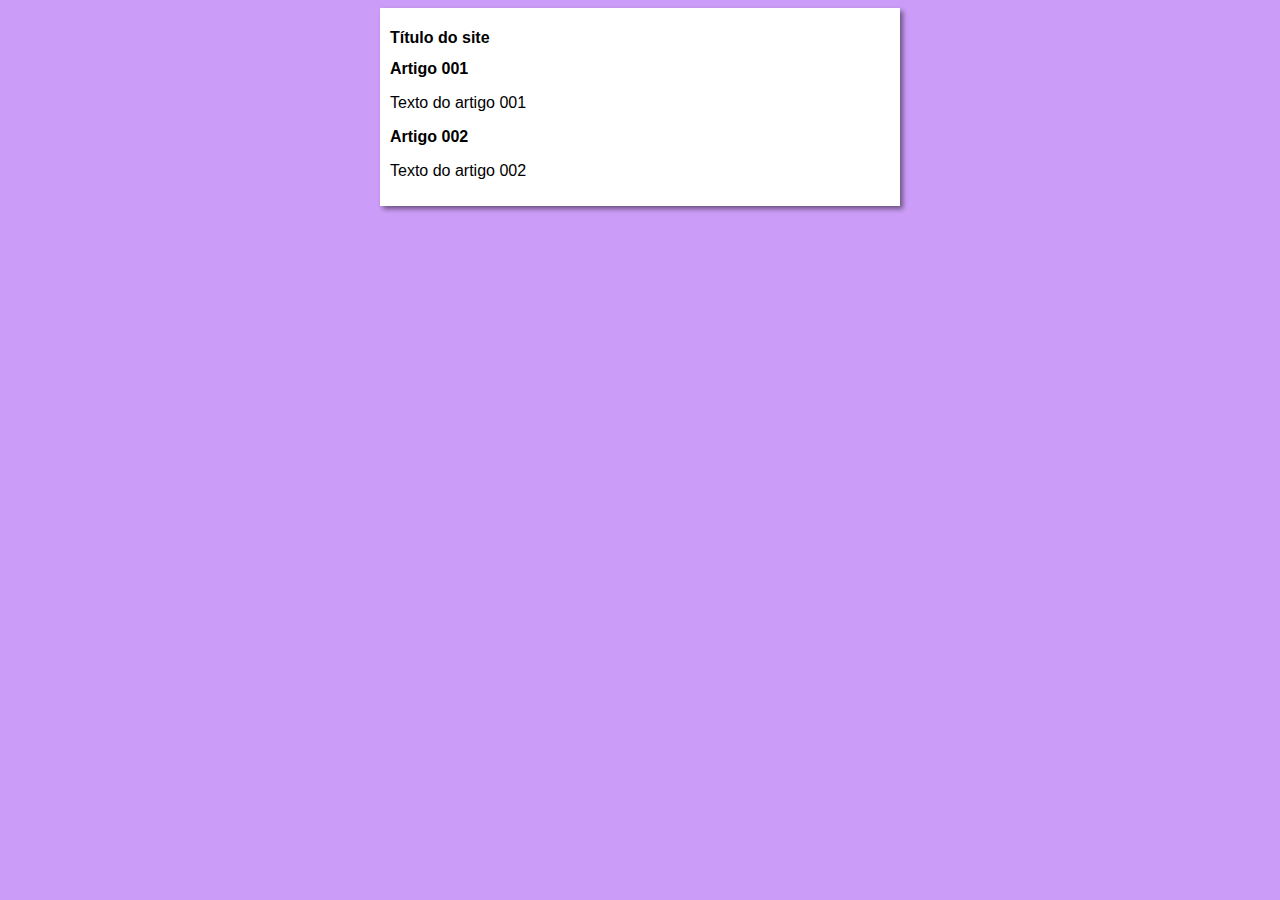
==== index.html @ 3fa58da0 "Iniciei o Design" ====
<!DOCTYPE html>
<html lang="pt-br">
<head>
    <meta charset="UTF-8">
    <meta http-equiv="X-UA-Compatible" content="IE=edge">
    <meta name="viewport" content="width=device-width, initial-scale=1.0">
    <title>Projeto Site</title>
    <link rel="stylesheet" href="estilo/style.css">
</head>
<body>
    <main>
        <header>
            <h1>Título do site</h1>
        </header>
        <article>
            <h2>Artigo 001</h2>
            <p>Texto do artigo 001</p>
        </article>
        <article>
            <h2>Artigo 002</h2>
            <p>Texto do artigo 002</p>
        </article>
    </main>
    
</body>
</html>
---- estilo/style.css ----
* {
    font-family: Arial, Helvetica, sans-serif;
    font-size: 16px;
}

body {
    background-color: rgb(204, 157, 248);
}

main {
    background-color: white;
    width: 500px;
    margin: auto;
    padding: 10px;
    box-shadow: 3px 3px 5px rgba(0, 0 , 0, 0.473);
}
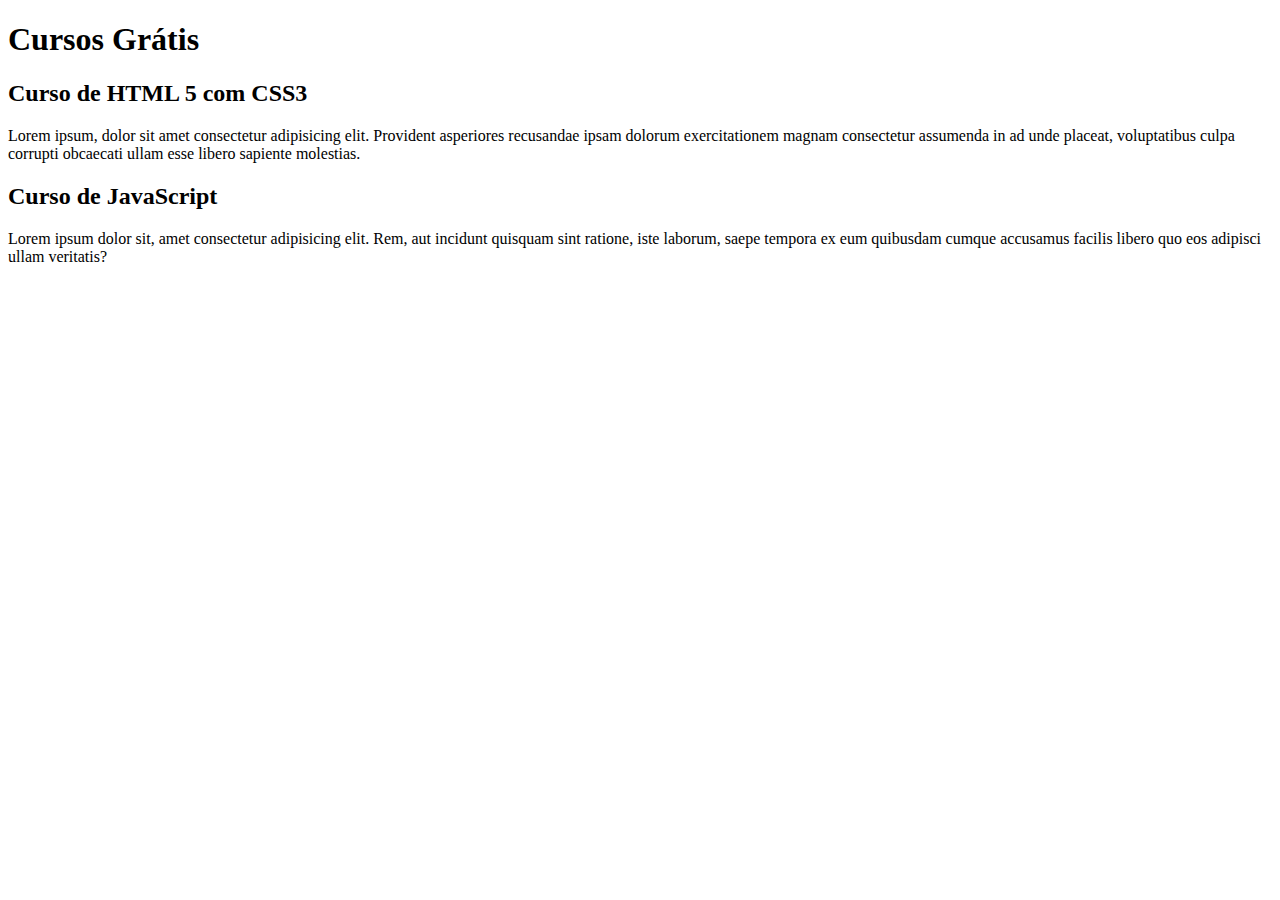
==== commit 5cd481b6: "Update index.html" ====
--- a/index.html
+++ b/index.html
@@ -1,26 +1,32 @@
 <!DOCTYPE html>
 <html lang="pt-br">
+
 <head>
     <meta charset="UTF-8">
     <meta http-equiv="X-UA-Compatible" content="IE=edge">
     <meta name="viewport" content="width=device-width, initial-scale=1.0">
-    <title>Projeto Site</title>
-    <link rel="stylesheet" href="estilo/style.css">
+    <title>Site CursoeVideo</title>
 </head>
+
 <body>
     <main>
         <header>
-            <h1>Título do site</h1>
+            <h1>Cursos Grátis</h1>
         </header>
         <article>
-            <h2>Artigo 001</h2>
-            <p>Texto do artigo 001</p>
+            <h2>Curso de HTML 5 com CSS3</h2>
+            <p>Lorem ipsum, dolor sit amet consectetur adipisicing elit. Provident asperiores recusandae ipsam dolorum
+                exercitationem magnam consectetur assumenda in ad unde placeat, voluptatibus culpa corrupti obcaecati
+                ullam esse libero sapiente molestias.</p>
         </article>
         <article>
-            <h2>Artigo 002</h2>
-            <p>Texto do artigo 002</p>
+            <h2>Curso de JavaScript</h2>
+            <p>Lorem ipsum dolor sit, amet consectetur adipisicing elit. Rem, aut incidunt quisquam sint ratione, iste
+                laborum, saepe tempora ex eum quibusdam cumque accusamus facilis libero quo eos adipisci ullam
+                veritatis?</p>
         </article>
     </main>
-    
+
 </body>
+
 </html>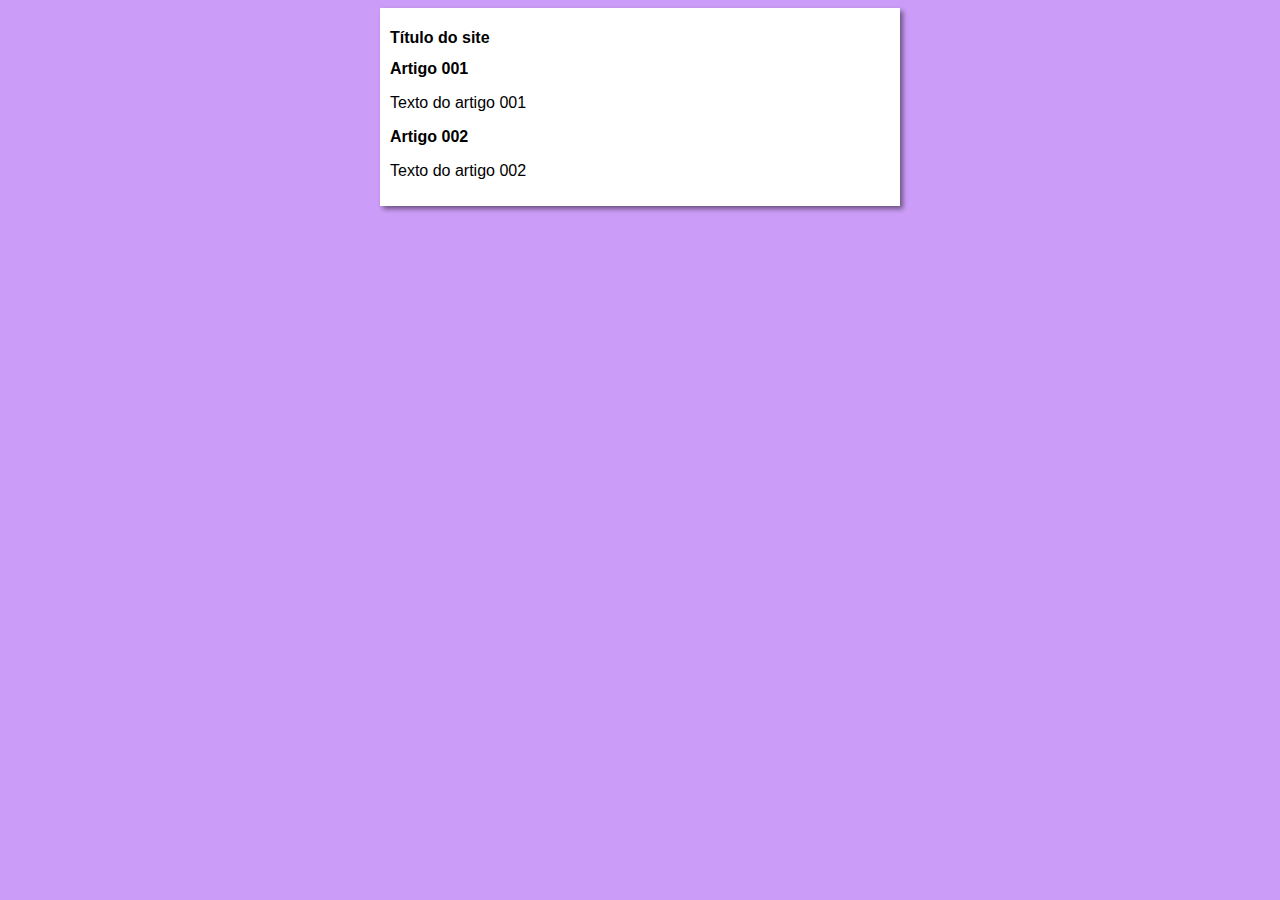
==== commit f6541a2d: "Update index.html" ====
--- a/index.html
+++ b/index.html
@@ -1,32 +1,26 @@
 <!DOCTYPE html>
 <html lang="pt-br">
-
 <head>
     <meta charset="UTF-8">
     <meta http-equiv="X-UA-Compatible" content="IE=edge">
     <meta name="viewport" content="width=device-width, initial-scale=1.0">
-    <title>Site CursoeVideo</title>
+    <title>Curso em Vídeo</title>
+    <link rel="stylesheet" href="estilo/style.css">
 </head>
-
 <body>
     <main>
         <header>
-            <h1>Cursos Grátis</h1>
+            <h1>Título do site</h1>
         </header>
         <article>
-            <h2>Curso de HTML 5 com CSS3</h2>
-            <p>Lorem ipsum, dolor sit amet consectetur adipisicing elit. Provident asperiores recusandae ipsam dolorum
-                exercitationem magnam consectetur assumenda in ad unde placeat, voluptatibus culpa corrupti obcaecati
-                ullam esse libero sapiente molestias.</p>
+            <h2>Artigo 001</h2>
+            <p>Texto do artigo 001</p>
         </article>
         <article>
-            <h2>Curso de JavaScript</h2>
-            <p>Lorem ipsum dolor sit, amet consectetur adipisicing elit. Rem, aut incidunt quisquam sint ratione, iste
-                laborum, saepe tempora ex eum quibusdam cumque accusamus facilis libero quo eos adipisci ullam
-                veritatis?</p>
+            <h2>Artigo 002</h2>
+            <p>Texto do artigo 002</p>
         </article>
     </main>
-
+    
 </body>
-
 </html>--- a/estilo/style.css
+++ b/estilo/style.css
@@ -0,0 +1,16 @@
+* {
+    font-family: Arial, Helvetica, sans-serif;
+    font-size: 16px;
+}
+
+body {
+    background-color: rgb(204, 157, 248);
+}
+
+main {
+    background-color: white;
+    width: 500px;
+    margin: auto;
+    padding: 10px;
+    box-shadow: 3px 3px 5px rgba(0, 0 , 0, 0.473);
+}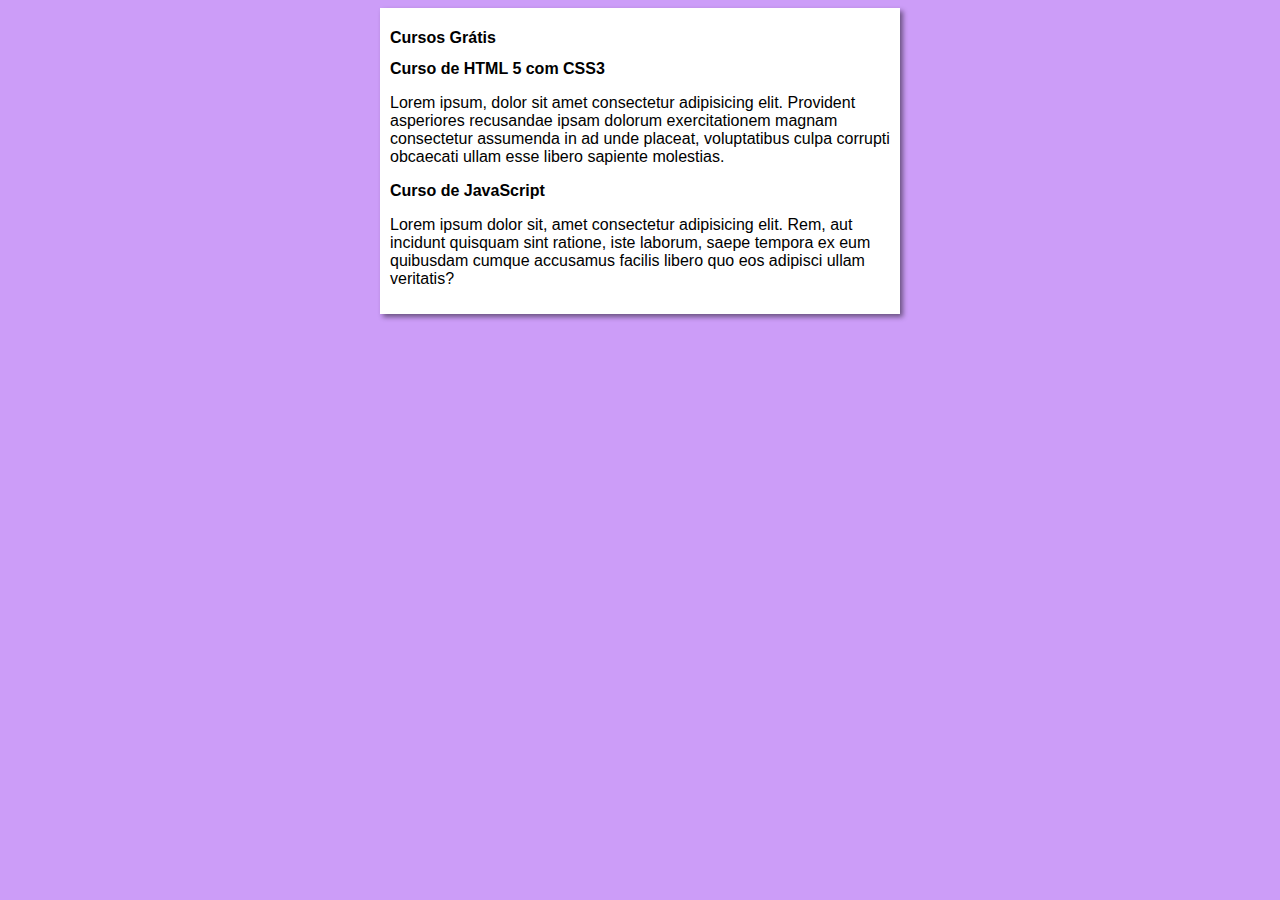
==== commit 451459e8: "Merge branch 'Design'" ====
--- a/index.html
+++ b/index.html
@@ -1,5 +1,6 @@
 <!DOCTYPE html>
 <html lang="pt-br">
+
 <head>
     <meta charset="UTF-8">
     <meta http-equiv="X-UA-Compatible" content="IE=edge">
@@ -7,20 +8,26 @@
     <title>Curso em Vídeo</title>
     <link rel="stylesheet" href="estilo/style.css">
 </head>
+
 <body>
     <main>
         <header>
-            <h1>Título do site</h1>
+            <h1>Cursos Grátis</h1>
         </header>
         <article>
-            <h2>Artigo 001</h2>
-            <p>Texto do artigo 001</p>
+            <h2>Curso de HTML 5 com CSS3</h2>
+            <p>Lorem ipsum, dolor sit amet consectetur adipisicing elit. Provident asperiores recusandae ipsam dolorum
+                exercitationem magnam consectetur assumenda in ad unde placeat, voluptatibus culpa corrupti obcaecati
+                ullam esse libero sapiente molestias.</p>
         </article>
         <article>
-            <h2>Artigo 002</h2>
-            <p>Texto do artigo 002</p>
+            <h2>Curso de JavaScript</h2>
+            <p>Lorem ipsum dolor sit, amet consectetur adipisicing elit. Rem, aut incidunt quisquam sint ratione, iste
+                laborum, saepe tempora ex eum quibusdam cumque accusamus facilis libero quo eos adipisci ullam
+                veritatis?</p>
         </article>
     </main>
-    
+
 </body>
+
 </html>